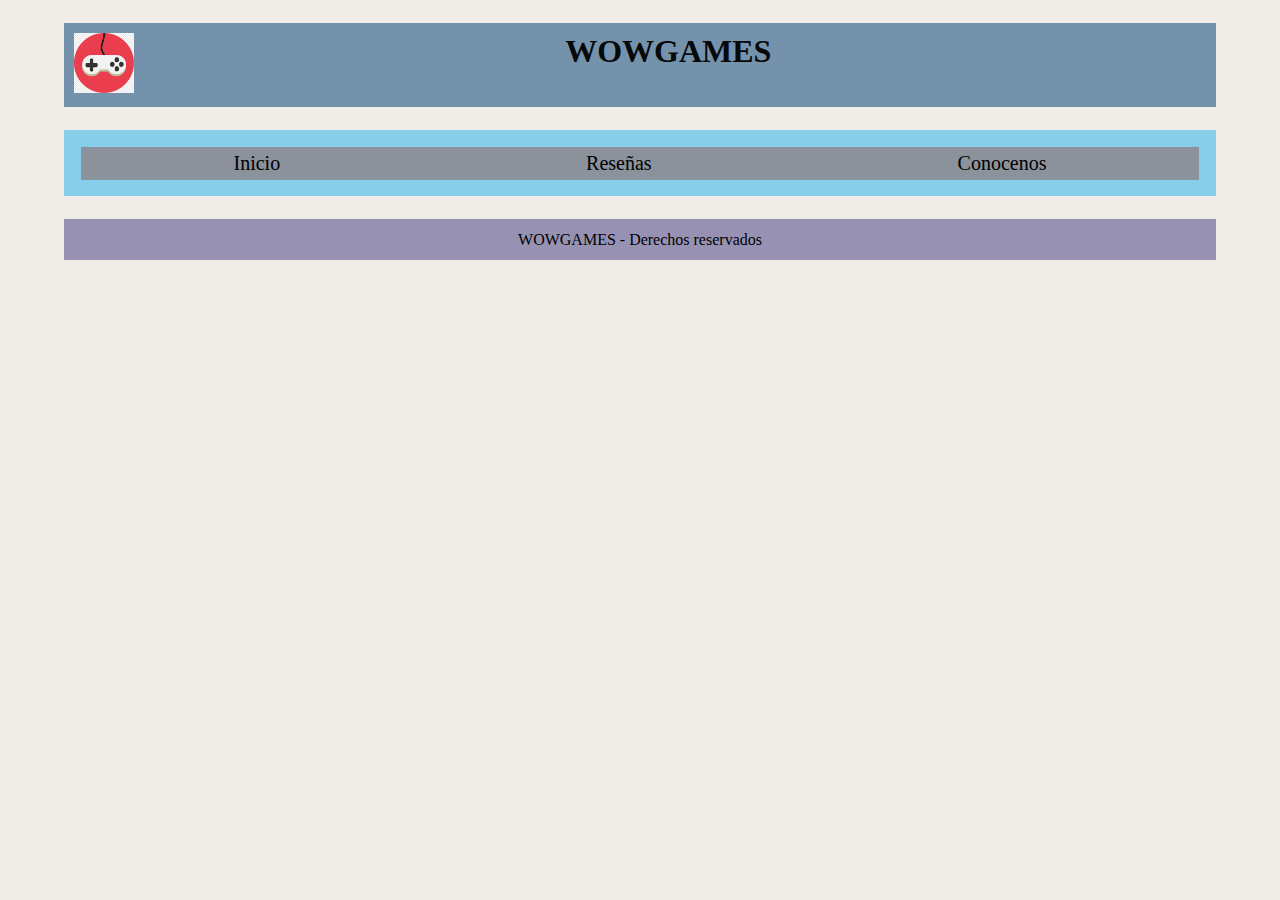
==== conoce.html @ f05f1eb1 "Subiendo los archivos" ====
<!DOCTYPE html>
<html lang="en">
<head>
    <meta charset="UTF-8">
    <meta http-equiv="X-UA-Compatible" content="IE=edge">
    <meta name="viewport" content="width=device-width, initial-scale=1.0">
    <link rel="stylesheet" href="css/mstyle.css">
    <title>conoce</title>
</head>
<body>
    <header>
        <div class="header_logo">
            <img src="img/game.png" alt="game">
        </div>
        <div class="header_nombre">
            <h1>WOWGAMES</h1>
        </div>
    </header>
    <nav>
        <ul>
            <li><a href="index.html">Inicio</a></li>
            <li><a href="menu.html">Reseñas</a></li>
            <li><a href="conoce.html">Conocenos</a></li>
          
        </ul>
    </nav>



    <footer>
        <p>WOWGAMES - Derechos reservados</p>
    </footer>
    
</body>
</html>
---- css/mstyle.css ----
*{
    box-sizing: border-box;
    margin: 0;
    font-family: Georgia, 'Times New Roman', Times, serif;
}

/* GENERALES*/

body{
    width: min(90%, 1200px);
    background-color: rgb(240, 237, 232);
    display: flex;
    flex-direction: column;
    min-height: 100vh;
    margin: 0 auto;
}

a{
    text-decoration: none; /* Desaparece subrayado de enlaces*/
    font-size: 20px;
    color: black;
    font-weight: 300;

}

/* HEADER */

header{
    width: 100%;
    background-color: rgb(117, 146, 173);
    margin-bottom: 2%;
    margin-top: 2%;
    display: flex;
    padding: 10px;
}

header .header_logo{
    width: 15%;
    
}
header .header_logo img{
    width: 60px;
    height: 60px;
    
}

header .header_nombre{
    width: 75%; 
}

header .header_nombre h1{
    color: rgb(7, 8, 8);
    text-align: center;
}

/* NAVEGACION */

nav{
    width: 100%;
    background-color: skyblue;
    padding: 1%; 
}

nav ul{
    list-style-type: none; /* quitar viñetas */
    display: flex;
   /* justify-content: space-around;*/
    margin: 0;
    padding: 5px;
}

nav ul li{
    background-color: rgb(140, 146, 155);
    flex: auto;
    text-align: center;
    padding: 5px;
}

nav ul li:hover{
    background-color: rgb(40, 199, 199);
    color: rgb(0, 255, 170);
    
}

nav ul li a:hover{
    color: rgb(0, 255, 170);
}

@media screen and (max-width: 768px) {
    nav ul{
        flex-direction: column;
    }
}

.menu{
    background-color: rgb(183, 222, 238);
}

.menu img{
    width: 50%;
    display: block;
    margin: auto;
    margin-top: 2%;
    margin-bottom: 2%;
  
}

h2{
    margin-top: 2%;
    text-align: center;
    background-color: darkcyan;
    padding: 1%;
}

h3{
    text-align: center;
    background-color: skyblue;
    padding: 1%;
}

.css_form{
    padding-top: 2%;
    padding-bottom: 2%;
    text-align: center;
    background-color: skyblue;
}

footer{
    width: 100%;
    background-color: rgb(151, 146, 180);
    text-align: center;
    margin-top: 2%;
    padding: 1%;
}
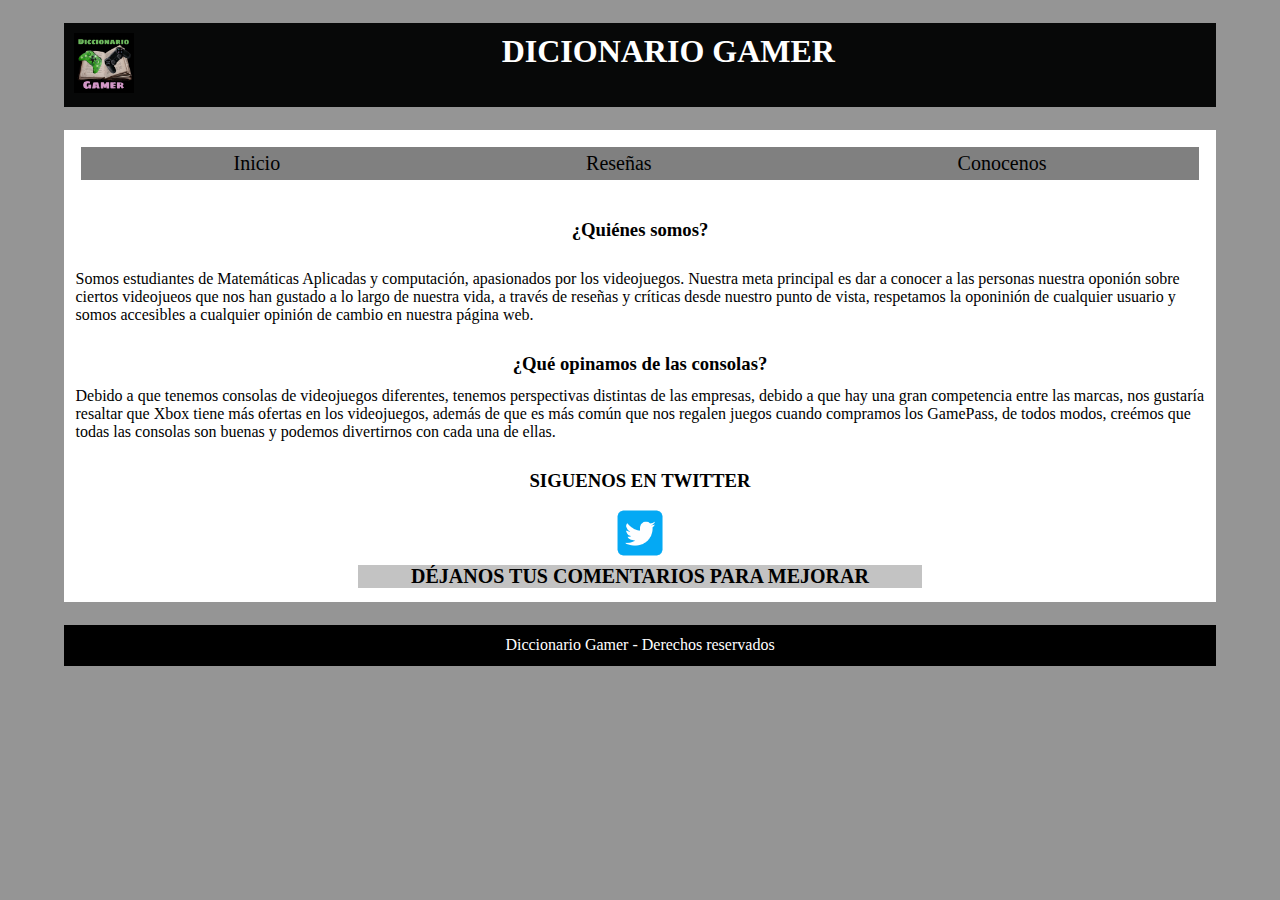
==== commit 9d80c144: "Trabajo terminado" ====
--- a/conoce.html
+++ b/conoce.html
@@ -5,15 +5,15 @@
     <meta http-equiv="X-UA-Compatible" content="IE=edge">
     <meta name="viewport" content="width=device-width, initial-scale=1.0">
     <link rel="stylesheet" href="css/mstyle.css">
-    <title>conoce</title>
+    <title>Conócenos</title>
 </head>
 <body>
     <header>
         <div class="header_logo">
-            <img src="img/game.png" alt="game">
+            <img src="img/portada.jpeg" alt="game">
         </div>
         <div class="header_nombre">
-            <h1>WOWGAMES</h1>
+            <h1>DICIONARIO GAMER</h1>
         </div>
     </header>
     <nav>
@@ -21,14 +21,38 @@
             <li><a href="index.html">Inicio</a></li>
             <li><a href="menu.html">Reseñas</a></li>
             <li><a href="conoce.html">Conocenos</a></li>
-          
         </ul>
     </nav>
 
+<nav>
+
+    <h3>¿Quiénes somos? </h3>
+    <br>
+    <p>
+        Somos estudiantes de Matemáticas Aplicadas y computación, apasionados por los videojuegos. Nuestra meta principal es dar a conocer a las personas nuestra oponión sobre ciertos videojueos que nos han gustado a lo largo de nuestra vida,
+        a través de reseñas y críticas desde nuestro punto de vista, respetamos la oponinión de cualquier usuario y somos accesibles a cualquier opinión de cambio en nuestra página web.
+    </p>
+    <br>
+    <h3>¿Qué opinamos de las consolas? </h3>
+    <p>Debido a que tenemos consolas de videojuegos diferentes, tenemos perspectivas distintas de las empresas, debido a que hay una gran competencia entre las marcas, nos gustaría resaltar que Xbox tiene más ofertas en los videojuegos, además de que es más común que 
+        nos regalen juegos cuando compramos los GamePass, de todos modos, creémos que todas las consolas son buenas y podemos divertirnos con cada una de ellas. 
+    </p>
+    <br>
 
 
+    <h3>SIGUENOS EN TWITTER </h3>
+
+    <div class = "redes">
+        <a href="https://twitter.com/?lang=es" target = "_blank"><img src="img/twitter.png" alt="twitter"></a>
+    </div>
+
+    <div class = "btn_comentario">
+        <a href="comentario.php"><h4>DÉJANOS TUS COMENTARIOS PARA MEJORAR </h4></a>
+    </div>
+
+</nav>
     <footer>
-        <p>WOWGAMES - Derechos reservados</p>
+        <p>Diccionario Gamer  - Derechos reservados</p>
     </footer>
     
 </body>
--- a/css/mstyle.css
+++ b/css/mstyle.css
@@ -4,11 +4,9 @@
     font-family: Georgia, 'Times New Roman', Times, serif;
 }
 
-/* GENERALES*/
-
 body{
     width: min(90%, 1200px);
-    background-color: rgb(240, 237, 232);
+    background-color: rgb(149, 149, 149);
     display: flex;
     flex-direction: column;
     min-height: 100vh;
@@ -16,18 +14,16 @@
 }
 
 a{
-    text-decoration: none; /* Desaparece subrayado de enlaces*/
+    text-decoration: none; 
     font-size: 20px;
     color: black;
     font-weight: 300;
 
 }
 
-/* HEADER */
-
 header{
     width: 100%;
-    background-color: rgb(117, 146, 173);
+    background-color: rgb(7, 8, 8);
     margin-bottom: 2%;
     margin-top: 2%;
     display: flex;
@@ -40,8 +36,7 @@
 }
 header .header_logo img{
     width: 60px;
-    height: 60px;
-    
+    height: 60px; 
 }
 
 header .header_nombre{
@@ -49,41 +44,39 @@
 }
 
 header .header_nombre h1{
-    color: rgb(7, 8, 8);
+    color: white; 
     text-align: center;
+
 }
-
-/* NAVEGACION */
 
 nav{
     width: 100%;
-    background-color: skyblue;
+    background-color: white;
     padding: 1%; 
 }
 
 nav ul{
-    list-style-type: none; /* quitar viñetas */
+    list-style-type: none;
     display: flex;
-   /* justify-content: space-around;*/
     margin: 0;
     padding: 5px;
 }
 
 nav ul li{
-    background-color: rgb(140, 146, 155);
+    background-color: rgb(128, 128, 128);
     flex: auto;
     text-align: center;
     padding: 5px;
 }
 
 nav ul li:hover{
-    background-color: rgb(40, 199, 199);
-    color: rgb(0, 255, 170);
+    background-color: rgb(216, 216, 216);
+    color: rgb(0, 0, 0);
     
 }
 
 nav ul li a:hover{
-    color: rgb(0, 255, 170);
+    color: rgb(95, 95, 95 );
 }
 
 @media screen and (max-width: 768px) {
@@ -92,29 +85,15 @@
     }
 }
 
-.menu{
-    background-color: rgb(183, 222, 238);
-}
-
-.menu img{
-    width: 50%;
-    display: block;
-    margin: auto;
-    margin-top: 2%;
-    margin-bottom: 2%;
-  
-}
-
 h2{
     margin-top: 2%;
     text-align: center;
-    background-color: darkcyan;
-    padding: 1%;
+    background-color: white;
+    padding: 1%;  
 }
 
 h3{
     text-align: center;
-    background-color: skyblue;
     padding: 1%;
 }
 
@@ -122,13 +101,81 @@
     padding-top: 2%;
     padding-bottom: 2%;
     text-align: center;
-    background-color: skyblue;
+    background-color: rgb(0, 0, 0);
 }
 
+.menu label {
+    display: none;
+    width: 30px;
+    height: 30px;
+    padding: 30px; 
+    border-right: 1px solid #fff;
+}
+
+.menu label:hover {
+    cursor: pointer; 
+    background: rgba(0,0,0,0.3); 
+
+}
+
+.menu ul {
+    margin: 0; 
+    list-style: none; 
+    padding: 0;
+    display: flex;
+    justify-content: flex; 
+    
+}
+.menu li {
+    border-right: 1px solif #fff;
+}
+
+.menu li:hover {
+    background: rgba(0 ,0 ,0 ,0.3); 
+
+}
+
+.menu li a {
+    display: block;
+    padding: 15px 20px; 
+    color: #fff; 
+    text-decoration: none;
+
+}
+
+.redes a img{
+    width: 60px;
+    height: 60px;
+    display: block;
+    margin: 0px auto;
+    flex-direction: row;
+}
+
+.btn_comentario h4 {
+    width: 50%; 
+    text-align: center;
+    display: block;
+    margin: 2px auto;
+    background-color: rgb(195, 195, 195);
+}
+
+.btn_comentario:hover h4 {
+    cursor: pointer; 
+    background-color: white;
+}
+
+.diccionario h3 {
+    text-align: left;
+}
+
+.diccionario h1 {
+    text-align: center;
+} 
 footer{
     width: 100%;
-    background-color: rgb(151, 146, 180);
+    background-color: rgb(0, 0, 0);
+    color:white;
     text-align: center;
     margin-top: 2%;
     padding: 1%;
-}
+} 
